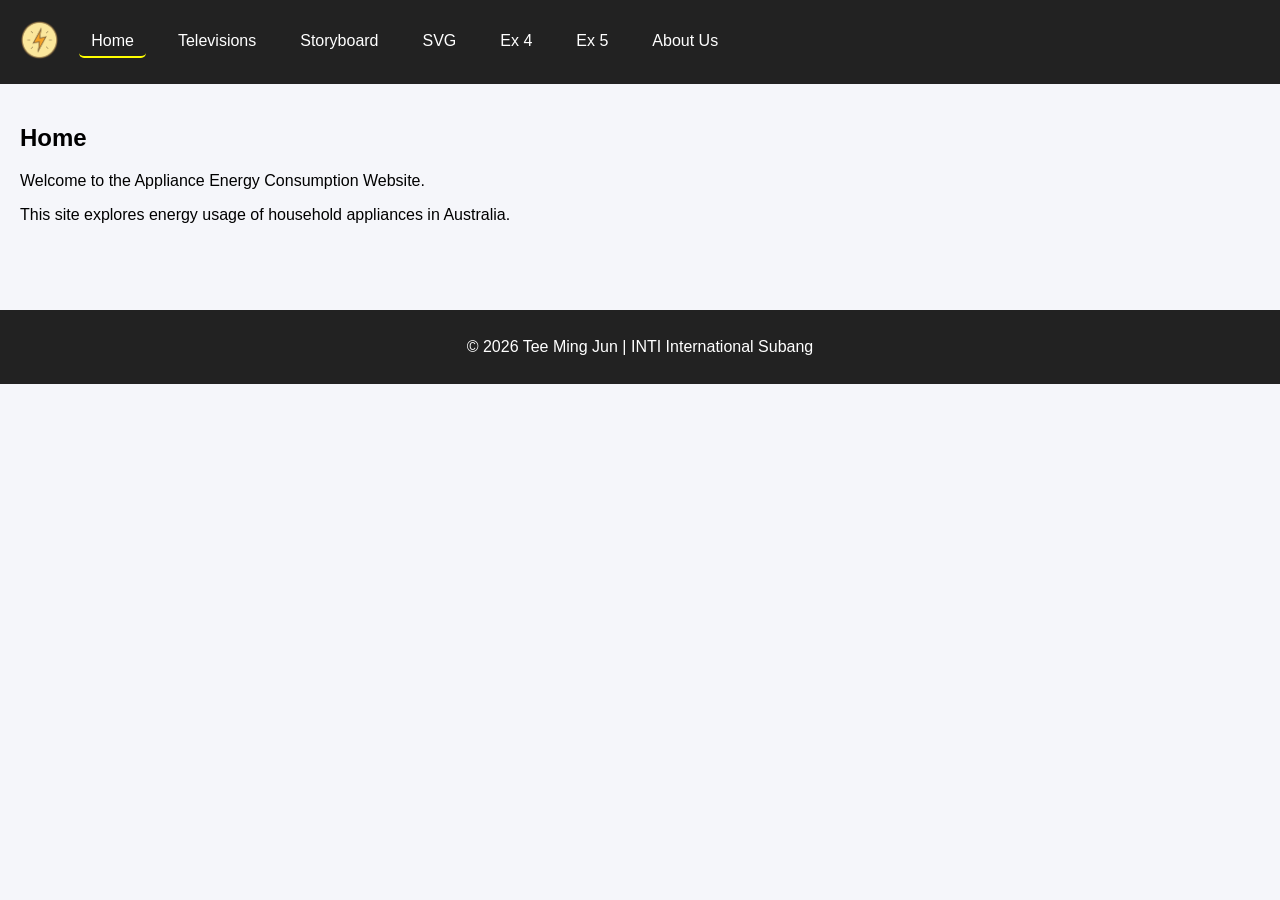
==== Exercise 5/energy-webpage-v1/index.html @ bcf34c3f "5" ====
<!DOCTYPE html>
<html lang="en">
<head>
    <meta charset="UTF-8">
    <title>Web</title>
    <link rel="stylesheet" href="./css/style.css">
</head>
<body>

<header>
    <div class="logo" onclick="showPage('home')">
        <img src="images/PowerIcon.png" alt="Logo">
    </div>

    <nav>
        <ul>
            <li onclick="showPage('home')" id="nav-home" class="active">Home</li>
            <li onclick="showPage('tv')" id="nav-tv">Televisions</li>
            <li onclick="showPage('storyboard')" id="nav-storyboard">Storyboard</li>
            <li onclick="showPage('svg')" id="nav-svg">SVG</li>
            <li onclick="showPage('ex4')" id="nav-ex4">Ex 4</li>
            <li onclick="showPage('ex5')" id="nav-ex5">Ex 5</li>
            <li onclick="showPage('about')" id="nav-about">About Us</li>
        </ul>
    </nav>
</header>

<main>

    <section id="home">
        <h1>Home</h1>
        <p>Welcome to the Appliance Energy Consumption Website.</p>
        <p>This site explores energy usage of household appliances in Australia.</p>
    </section>

    <section id="tv" style="display:none;">
        <h1>Televisions Energy Usage</h1>
        <p>Sample data for TV energy consumption in Australia.</p>

        <table>
            <thead>
                <tr>
                    <th>Brand</th>
                    <th>Size (inch)</th>
                    <th>Power Usage (W)</th>
                    <th>Energy Rating</th>
                </tr>
            </thead>
            <tbody id="tv-table-body">
                <!-- rows populated from CSV via JS -->
            </tbody>
        </table>
    </section>

    <section id="storyboard" style="display:none;">
        <h1>Storyboard</h1>
        <p>Explore visual stories about television energy usage in Australia.</p>

        <div class="home-grid">

            <div class="home-card">
                <div class="home-card-icon">📺</div>
                <h2>TV Screen Frequency in Australia</h2>
                <p>
                    Find out which TV Screens are the most frequent in Australia.
                </p>
                <a href="#" class="storyboard-link" onclick="openStoryboard('frequency')">
                    📖 View Storyboard
                </a>
            </div>

            <div class="home-card">
                <div class="home-card-icon">⚡</div>
                <h2>Screen Technology Power Consumption</h2>
                <p>
                    Compare how different screen technologies consume varying amounts of electricity.
                </p>
                <a href="#" class="storyboard-link" onclick="openStoryboard('technology')">
                    📖 View Storyboard
                </a>
            </div>

        </div>
    </section>

    <!-- svg drawing — exercise 4.1 -->
    <section id="svg" style="display:none;">
        <h1>SVG House &amp; Garden</h1>

        <div class="svg-canvas-wrapper">
            <svg id="house-svg" viewBox="0 0 800 520" xmlns="http://www.w3.org/2000/svg"
                 style="width:100%; max-width:900px; display:block; margin:0 auto; border-radius:12px;">

                <rect x="0" y="0" width="800" height="520" fill="#87CEEB"/>

                <!-- curved hill using quadratic bezier (Q command) -->
                <path d="M0,340 Q200,300 400,320 Q600,340 800,315 L800,520 L0,520 Z"
                      fill="#4a7c3f" stroke="none"/>
                <path d="M0,370 Q200,355 400,360 Q600,365 800,352 L800,520 L0,520 Z"
                      fill="#5d9e50" stroke="none"/>

                <circle cx="680" cy="80" r="48" fill="#FFD700" stroke="#FFA500" stroke-width="3"/>

                <g opacity="0.92">
                    <ellipse cx="150" cy="75" rx="55" ry="28" fill="white"/>
                    <ellipse cx="190" cy="62" rx="38" ry="25" fill="white"/>
                    <ellipse cx="112" cy="68" rx="32" ry="22" fill="white"/>
                </g>
                <g opacity="0.85">
                    <ellipse cx="490" cy="55" rx="48" ry="22" fill="white"/>
                    <ellipse cx="525" cy="44" rx="33" ry="20" fill="white"/>
                    <ellipse cx="460" cy="48" rx="28" ry="18" fill="white"/>
                </g>

                <rect x="250" y="240" width="280" height="200"
                      fill="#c0825a" stroke="#8B5E3C" stroke-width="2"/>

                <!-- roof triangle using M (moveto) and L (lineto) -->
                <path d="M230,245 L390,130 L550,245 Z"
                      fill="#7a3b1e" stroke="#5a2b0e" stroke-width="2"/>

                <rect x="460" y="150" width="36" height="70"
                      fill="#8B5E3C" stroke="#5a2b0e" stroke-width="1.5"/>
                <rect x="455" y="147" width="46" height="10"
                      fill="#5a2b0e" stroke="#5a2b0e" stroke-width="1"/>

                <line x1="468" y1="140" x2="472" y2="120" stroke="#aaa" stroke-width="2.5" stroke-linecap="round" opacity="0.7"/>
                <line x1="478" y1="140" x2="484" y2="115" stroke="#bbb" stroke-width="2" stroke-linecap="round" opacity="0.6"/>
                <line x1="488" y1="143" x2="495" y2="118" stroke="#aaa" stroke-width="2" stroke-linecap="round" opacity="0.5"/>

                <!-- windows share stroke and fill via the group -->
                <g id="window-group" stroke="#5a2b0e" stroke-width="1.5" fill="#d0ecf7">
                    <g transform="translate(275, 275)">
                        <rect x="0" y="0" width="65" height="55" rx="3"/>
                        <line x1="0" y1="27" x2="65" y2="27" stroke="#5a2b0e" stroke-width="1"/>
                        <line x1="32" y1="0" x2="32" y2="55" stroke="#5a2b0e" stroke-width="1"/>
                    </g>
                    <g transform="translate(440, 275)">
                        <rect x="0" y="0" width="65" height="55" rx="3"/>
                        <line x1="0" y1="27" x2="65" y2="27" stroke="#5a2b0e" stroke-width="1"/>
                        <line x1="32" y1="0" x2="32" y2="55" stroke="#5a2b0e" stroke-width="1"/>
                    </g>
                </g>

                <rect x="358" y="350" width="64" height="90"
                      fill="#5a2b0e" stroke="#3d1a08" stroke-width="1.5" rx="3"/>
                <!-- arch drawn with a quadratic bezier over the door rect -->
                <path d="M358,355 Q390,325 422,355" fill="#5a2b0e" stroke="#3d1a08" stroke-width="1.5"/>
                <circle cx="415" cy="398" r="5" fill="#FFD700" stroke="#b8960c" stroke-width="1"/>

                <path d="M355,440 Q330,470 310,500 L470,500 Q450,470 425,440 Z"
                      fill="#c8a87a" stroke="#a07840" stroke-width="1.5" opacity="0.85"/>

                <g transform="translate(155, 0)">
                    <rect x="0" y="370" width="14" height="60" fill="#6B3A2A"/>
                    <ellipse cx="7" cy="358" rx="38" ry="28" fill="#2d7a2d"/>
                    <ellipse cx="7" cy="340" rx="30" ry="25" fill="#3a9e3a"/>
                    <ellipse cx="7" cy="322" rx="22" ry="20" fill="#4ab84a"/>
                    <circle cx="7" cy="310" r="14" fill="#3a9e3a"/>
                </g>

                <g transform="translate(610, 0)">
                    <rect x="0" y="360" width="12" height="65" fill="#6B3A2A"/>
                    <ellipse cx="6" cy="348" rx="33" ry="25" fill="#2d7a2d"/>
                    <ellipse cx="6" cy="330" rx="26" ry="22" fill="#3a9e3a"/>
                    <circle cx="6" cy="316" r="16" fill="#4ab84a"/>
                </g>

                <line x1="100" y1="385" x2="230" y2="378" stroke="#d4b483" stroke-width="3"/>
                <line x1="100" y1="400" x2="230" y2="393" stroke="#d4b483" stroke-width="3"/>
                <g stroke="#c8a060" stroke-width="4" stroke-linecap="round">
                    <line x1="105" y1="370" x2="105" y2="415"/>
                    <line x1="125" y1="370" x2="125" y2="415"/>
                    <line x1="145" y1="370" x2="145" y2="415"/>
                    <line x1="165" y1="370" x2="165" y2="415"/>
                    <line x1="185" y1="370" x2="185" y2="415"/>
                    <line x1="205" y1="370" x2="205" y2="415"/>
                    <line x1="225" y1="370" x2="225" y2="415"/>
                </g>

                <line x1="570" y1="378" x2="700" y2="385" stroke="#d4b483" stroke-width="3"/>
                <line x1="570" y1="393" x2="700" y2="400" stroke="#d4b483" stroke-width="3"/>
                <g stroke="#c8a060" stroke-width="4" stroke-linecap="round">
                    <line x1="575" y1="370" x2="575" y2="415"/>
                    <line x1="595" y1="370" x2="595" y2="415"/>
                    <line x1="615" y1="370" x2="615" y2="415"/>
                    <line x1="635" y1="370" x2="635" y2="415"/>
                    <line x1="655" y1="370" x2="655" y2="415"/>
                    <line x1="675" y1="370" x2="675" y2="415"/>
                    <line x1="695" y1="370" x2="695" y2="415"/>
                </g>

                <g>
                    <circle cx="220" cy="365" r="6" fill="#FF6B6B"/>
                    <circle cx="235" cy="358" r="5" fill="#FFD700"/>
                    <circle cx="248" cy="363" r="6" fill="#FF8C69"/>
                </g>
                <g>
                    <circle cx="550" cy="363" r="6" fill="#FF6B6B"/>
                    <circle cx="565" cy="357" r="5" fill="#FFD700"/>
                    <circle cx="580" cy="362" r="6" fill="#da88ff"/>
                </g>

            </svg>
        </div>

        <!-- shape reference table -->
        <h2>Shape Reference Table</h2>

        <table>
            <thead>
                <tr>
                    <th>Element</th>
                    <th>Key Attributes</th>
                    <th>Used For</th>
                    <th>Example in Code</th>
                </tr>
            </thead>
            <tbody>
    <tr>
        <td>rect</td>
        <td>x, y, width, height</td>
        <td>Sky background</td>
        <td><code>&lt;rect x="0" y="0" width="800" height="520" fill="#87CEEB"/&gt;</code></td>
    </tr>
    <tr>
        <td>rect</td>
        <td>x, y, width, height</td>
        <td>House body</td>
        <td><code>&lt;rect x="250" y="240" width="280" height="200" fill="#c0825a" stroke="#8B5E3C" stroke-width="2"/&gt;</code></td>
    </tr>
    <tr>
        <td>rect</td>
        <td>x, y, width, height, rx</td>
        <td>Window (left)</td>
        <td><code>&lt;rect x="0" y="0" width="65" height="55" rx="3" fill="#d0ecf7" stroke="#5a2b0e" stroke-width="1.5"/&gt;</code></td>
    </tr>
    <tr>
        <td>rect</td>
        <td>x, y, width, height, rx</td>
        <td>Window (right)</td>
        <td><code>&lt;rect x="0" y="0" width="65" height="55" rx="3" fill="#d0ecf7" stroke="#5a2b0e" stroke-width="1.5"/&gt;</code></td>
    </tr>
    <tr>
        <td>rect</td>
        <td>x, y, width, height, rx</td>
        <td>Door</td>
        <td><code>&lt;rect x="358" y="350" width="64" height="90" fill="#5a2b0e" stroke="#3d1a08" stroke-width="1.5" rx="3"/&gt;</code></td>
    </tr>
    <tr>
        <td>rect</td>
        <td>x, y, width, height</td>
        <td>Chimney body</td>
        <td><code>&lt;rect x="460" y="150" width="36" height="70" fill="#8B5E3C" stroke="#5a2b0e" stroke-width="1.5"/&gt;</code></td>
    </tr>
    <tr>
        <td>rect</td>
        <td>x, y, width, height</td>
        <td>Chimney cap</td>
        <td><code>&lt;rect x="455" y="147" width="46" height="10" fill="#5a2b0e" stroke="#5a2b0e" stroke-width="1"/&gt;</code></td>
    </tr>
    <tr>
        <td>rect</td>
        <td>x, y, width, height</td>
        <td>Tree trunk (left)</td>
        <td><code>&lt;rect x="0" y="370" width="14" height="60" fill="#6B3A2A"/&gt;</code></td>
    </tr>
    <tr>
        <td>rect</td>
        <td>x, y, width, height</td>
        <td>Tree trunk (right)</td>
        <td><code>&lt;rect x="0" y="360" width="12" height="65" fill="#6B3A2A"/&gt;</code></td>
    </tr>
    <tr>
        <td>circle</td>
        <td>cx, cy, r</td>
        <td>Sun</td>
        <td><code>&lt;circle cx="680" cy="80" r="48" fill="#FFD700" stroke="#FFA500" stroke-width="3"/&gt;</code></td>
    </tr>
    <tr>
        <td>circle</td>
        <td>cx, cy, r</td>
        <td>Door knob</td>
        <td><code>&lt;circle cx="415" cy="398" r="5" fill="#FFD700" stroke="#b8960c" stroke-width="1"/&gt;</code></td>
    </tr>
    <tr>
        <td>circle</td>
        <td>cx, cy, r</td>
        <td>Left tree crown top</td>
        <td><code>&lt;circle cx="7" cy="310" r="14" fill="#3a9e3a"/&gt;</code></td>
    </tr>
    <tr>
        <td>circle</td>
        <td>cx, cy, r</td>
        <td>Right tree crown top</td>
        <td><code>&lt;circle cx="6" cy="316" r="16" fill="#4ab84a"/&gt;</code></td>
    </tr>
    <tr>
        <td>circle</td>
        <td>cx, cy, r</td>
        <td>Left fence flowers</td>
        <td><code>&lt;circle cx="220" cy="365" r="6" fill="#FF6B6B"/&gt;</code></td>
    </tr>
    <tr>
        <td>circle</td>
        <td>cx, cy, r</td>
        <td>Right fence flowers</td>
        <td><code>&lt;circle cx="550" cy="363" r="6" fill="#FF6B6B"/&gt;</code></td>
    </tr>
    <tr>
        <td>ellipse</td>
        <td>cx, cy, rx, ry</td>
        <td>Cloud (left group)</td>
        <td><code>&lt;ellipse cx="150" cy="75" rx="55" ry="28" fill="white"/&gt;</code></td>
    </tr>
    <tr>
        <td>ellipse</td>
        <td>cx, cy, rx, ry</td>
        <td>Cloud (right group)</td>
        <td><code>&lt;ellipse cx="490" cy="55" rx="48" ry="22" fill="white"/&gt;</code></td>
    </tr>
    <tr>
        <td>ellipse</td>
        <td>cx, cy, rx, ry</td>
        <td>Left tree foliage layers</td>
        <td><code>&lt;ellipse cx="7" cy="358" rx="38" ry="28" fill="#2d7a2d"/&gt;</code></td>
    </tr>
    <tr>
        <td>ellipse</td>
        <td>cx, cy, rx, ry</td>
        <td>Right tree foliage layers</td>
        <td><code>&lt;ellipse cx="6" cy="348" rx="33" ry="25" fill="#2d7a2d"/&gt;</code></td>
    </tr>
    <tr>
        <td>path</td>
        <td>d (M, Q, L, Z)</td>
        <td>Ground hill (back layer)</td>
        <td><code>&lt;path d="M0,340 Q200,300 400,320 Q600,340 800,315 L800,520 L0,520 Z" fill="#4a7c3f"/&gt;</code></td>
    </tr>
    <tr>
        <td>path</td>
        <td>d (M, L, Z)</td>
        <td>Roof triangle</td>
        <td><code>&lt;path d="M230,245 L390,130 L550,245 Z" fill="#7a3b1e" stroke="#5a2b0e" stroke-width="2"/&gt;</code></td>
    </tr>
    <tr>
        <td>path</td>
        <td>d (M, Q)</td>
        <td>Door arch</td>
        <td><code>&lt;path d="M358,355 Q390,325 422,355" fill="#5a2b0e" stroke="#3d1a08" stroke-width="1.5"/&gt;</code></td>
    </tr>
    <tr>
        <td>path</td>
        <td>d (M, Q, L, Z)</td>
        <td>Garden walkway</td>
        <td><code>&lt;path d="M355,440 Q330,470 310,500 L470,500 Q450,470 425,440 Z" fill="#c8a87a" stroke="#a07840" stroke-width="1.5" opacity="0.85"/&gt;</code></td>
    </tr>
    <tr>
        <td>line</td>
        <td>x1, y1, x2, y2</td>
        <td>Chimney smoke</td>
        <td><code>&lt;line x1="468" y1="140" x2="472" y2="120" stroke="#aaa" stroke-width="2.5" stroke-linecap="round" opacity="0.7"/&gt;</code></td>
    </tr>
    <tr>
        <td>line</td>
        <td>x1, y1, x2, y2</td>
        <td>Window dividers (horizontal)</td>
        <td><code>&lt;line x1="0" y1="27" x2="65" y2="27" stroke="#5a2b0e" stroke-width="1"/&gt;</code></td>
    </tr>
    <tr>
        <td>line</td>
        <td>x1, y1, x2, y2</td>
        <td>Window dividers (vertical)</td>
        <td><code>&lt;line x1="32" y1="0" x2="32" y2="55" stroke="#5a2b0e" stroke-width="1"/&gt;</code></td>
    </tr>
    <tr>
        <td>line</td>
        <td>x1, y1, x2, y2</td>
        <td>Left fence rails</td>
        <td><code>&lt;line x1="100" y1="385" x2="230" y2="378" stroke="#d4b483" stroke-width="3"/&gt;</code></td>
    </tr>
    <tr>
        <td>line</td>
        <td>x1, y1, x2, y2</td>
        <td>Left fence posts</td>
        <td><code>&lt;line x1="105" y1="370" x2="105" y2="415" stroke="#c8a060" stroke-width="4" stroke-linecap="round"/&gt;</code></td>
    </tr>
    <tr>
        <td>line</td>
        <td>x1, y1, x2, y2</td>
        <td>Right fence rails</td>
        <td><code>&lt;line x1="570" y1="378" x2="700" y2="385" stroke="#d4b483" stroke-width="3"/&gt;</code></td>
    </tr>
    <tr>
        <td>line</td>
        <td>x1, y1, x2, y2</td>
        <td>Right fence posts</td>
        <td><code>&lt;line x1="575" y1="370" x2="575" y2="415" stroke="#c8a060" stroke-width="4" stroke-linecap="round"/&gt;</code></td>
    </tr>
    <tr>
        <td>g</td>
        <td>opacity</td>
        <td>Left cloud group</td>
        <td><code>&lt;g opacity="0.92"&gt;</code></td>
    </tr>
    <tr>
        <td>g</td>
        <td>opacity</td>
        <td>Right cloud group</td>
        <td><code>&lt;g opacity="0.85"&gt;</code></td>
    </tr>
    <tr>
        <td>g</td>
        <td>id, stroke, fill</td>
        <td>Window group (shared styling)</td>
        <td><code>&lt;g id="window-group" stroke="#5a2b0e" stroke-width="1.5" fill="#d0ecf7"&gt;</code></td>
    </tr>
    <tr>
        <td>g</td>
        <td>transform</td>
        <td>Left tree group</td>
        <td><code>&lt;g transform="translate(155, 0)"&gt;</code></td>
    </tr>
    <tr>
        <td>g</td>
        <td>transform</td>
        <td>Right tree group</td>
        <td><code>&lt;g transform="translate(610, 0)"&gt;</code></td>
    </tr>
    <tr>
        <td>g</td>
        <td>stroke, stroke-width, stroke-linecap</td>
        <td>Left fence posts group</td>
        <td><code>&lt;g stroke="#c8a060" stroke-width="4" stroke-linecap="round"&gt;</code></td>
    </tr>
    <tr>
        <td>g</td>
        <td>stroke, stroke-width, stroke-linecap</td>
        <td>Right fence posts group</td>
        <td><code>&lt;g stroke="#c8a060" stroke-width="4" stroke-linecap="round"&gt;</code></td>
    </tr>
</tbody>
        </table>

        <h2>DOM View</h2>
        <p>A screenshot of the SVG structure seen in the browser's Developer Tools DOM panel.</p>

        <div class="dom-screenshot-wrapper">
            <img src="images/dom.png" alt="DOM screenshot of the SVG house" class="dom-screenshot-img"
                 onerror="this.style.display='none'; document.getElementById('dom-placeholder').style.display='flex';">
            <div class="dom-placeholder" id="dom-placeholder">
                <span class="dom-placeholder-icon">🖥️</span>
                <p>Place your DOM screenshot here as <code>images/dom.png</code></p>
            </div>
        </div>

    </section>
    

    <section id="ex4" style="display:none;">
        <div class="chart-description">
    <h2>Average Power Consumption by TV Brand</h2>
    <p>This chart shows the average energy consumption (watts) of televisions grouped by brand, 
    based on Australian market data. Brands are sorted from highest to lowest average power usage.</p>
</div>

        <div class="responsive-svg-container"></div>
    </section>

    <!-- ── Exercise 5: Multi-chart Dashboard ── -->
    <section id="ex5" style="display:none;">
        <div class="ex5-header">
            <h1>📊 D3 Charts Dashboard</h1>
            <p>Exploring TV energy consumption data across the Australian market using four D3 visualisation types.</p>
        </div>

        <div class="ex5-grid">

            <div class="ex5-card">
                <div class="ex5-card-header">
                    <span class="ex5-chart-icon">🔵</span>
                    <div>
                        <h2>Energy vs Star Rating</h2>
                        <p>Scatter plot showing the relationship between power consumption and energy star rating.</p>
                    </div>
                </div>
                <div class="ex5-chart-container" id="scatter-container"></div>
            </div>

            <div class="ex5-card">
                <div class="ex5-card-header">
                    <span class="ex5-chart-icon">📈</span>
                    <div>
                        <h2>Spot Power Prices (1998–2024)</h2>
                        <p>Line chart showing electricity spot price trends over time.</p>
                    </div>
                </div>
                <div class="ex5-chart-container" id="line-container"></div>
            </div>

            <div class="ex5-card">
                <div class="ex5-card-header">
                    <span class="ex5-chart-icon">📊</span>
                    <div>
                        <h2>55" TV Energy by Screen Type</h2>
                        <p>Average power consumption of 55-inch TVs grouped by screen technology.</p>
                    </div>
                </div>
                <div class="ex5-chart-container" id="bar55-container"></div>
            </div>

            <div class="ex5-card">
                <div class="ex5-card-header">
                    <span class="ex5-chart-icon">🍩</span>
                    <div>
                        <h2>Energy Share by Screen Technology</h2>
                        <p>Total combined energy consumption share across all TVs by screen type.</p>
                    </div>
                </div>
                <div class="ex5-chart-container" id="donut-container"></div>
            </div>

        </div>
    </section>

    <section id="about" style="display:none;">
        <h1>About Us</h1>

        

        <div class="about-container">

            <div class="about-card">
                <h2>Who We Are</h2>
                <p>
                    This website was developed as part of an academic project to raise awareness about
                    household appliance energy consumption. It focuses on helping users understand how
                    everyday appliances, such as televisions, impact electricity usage.
                </p>
            </div>

            <div class="about-card">
                <h2>Our Goal</h2>
                <p>
                    Our goal is to provide simple and accessible information that allows users to make
                    smarter decisions when choosing appliances. By understanding energy usage, users
                    can reduce electricity costs and contribute to a more sustainable environment.
                </p>
            </div>

            <div class="about-card">
                <h2>What We Provide</h2>
                <ul>
                    <li>📊 Realistic appliance energy data</li>
                    <li>📺 Television power consumption insights</li>
                    <li>⚡ Easy-to-read comparison tables</li>
                    <li>🌱 Awareness of energy efficiency</li>
                </ul>
            </div>

            <div class="about-card">
                <h2>Future Improvements</h2>
                <p>
                    In the future, this platform can be expanded to include more appliances,
                    interactive charts, and personalized recommendations for energy-saving solutions.
                </p>
            </div>

        </div>
    </section>

</main>

<!-- footer -->
<footer>
    <p>© 2026 Tee Ming Jun | INTI International Subang</p>
</footer>

<!-- storyboard modal — shown/hidden via JS -->
<div id="storyboard-modal" class="modal-overlay" onclick="closeStoryboardOnOverlay(event)">
    <div class="modal-box">

        <div class="modal-header">
            <h2 id="modal-title">Storyboard</h2>
            <button class="modal-close" onclick="closeStoryboard()">✕</button>
        </div>

        <div class="slideshow-container">
            <div class="slide-image-wrapper">
                <img id="slide-img" src="" alt="Storyboard Panel">
                <div class="slide-placeholder" id="slide-placeholder">
                    <span class="placeholder-icon">🖼️</span>
                    <span class="placeholder-label" id="placeholder-label">Panel 1</span>
                </div>
            </div>

            <p id="slide-desc" class="slide-description">Description goes here.</p>

            <div class="slide-nav">
                <button class="slide-btn" onclick="prevSlide()">&#8592; Prev</button>
                <span id="slide-counter" class="slide-counter">1 / 6</span>
                <button class="slide-btn" onclick="nextSlide()">Next &#8594;</button>
            </div>

            <div class="slide-dots" id="slide-dots"></div>
        </div>

    </div>
</div>
<script src="https://d3js.org/d3.v7.min.js"></script>
<script src="./js/script.js"></script>
<script src="./js/ex5-scatter.js"></script>
<script src="./js/ex5-line.js"></script>
<script src="./js/ex5-bar55.js"></script>
<script src="./js/ex5-donut.js"></script>
<script src="./js/ex5-loader.js"></script>
</body>
</html>
---- Exercise 5/energy-webpage-v1/css/style.css ----
body {
    margin: 0;
    font-family: Arial, sans-serif;
    background-color: #f5f6fa;
}

/* header */
header {
    display: flex;
    align-items: center;
    background-color: #222;
    color: white;
    padding: 10px 20px;
}

.logo img {
    height: 40px;
    cursor: pointer;
}

nav ul {
    list-style: none;
    display: flex;
    margin-left: 20px;
    padding: 0;
}

nav ul li {
    margin-right: 20px;
    cursor: pointer;
    padding: 6px 12px;
    border-radius: 5px;
    transition: background 0.2s ease;
}

nav ul li:hover {
    background-color: #555;
}

.active {
    border-bottom: 2px solid yellow;
}

/* main layout */
main {
    padding: 20px;
    padding-bottom: 70px;
}

section {
    display: none;
}

#home {
    display: block;
}

/* home page cards */
.home-grid {
    display: grid;
    grid-template-columns: repeat(auto-fit, minmax(280px, 1fr));
    gap: 24px;
    margin-top: 28px;
}

.home-card {
    background-color: #ffffff;
    border-radius: 14px;
    padding: 28px 24px;
    box-shadow: 0 4px 14px rgba(0, 0, 0, 0.08);
    transition: transform 0.25s ease, box-shadow 0.25s ease;
    display: flex;
    flex-direction: column;
    gap: 12px;
}

.home-card:hover {
    transform: translateY(-6px);
    box-shadow: 0 10px 28px rgba(0, 0, 0, 0.13);
}

.home-card-icon {
    font-size: 2.2rem;
}

.home-card h2 {
    margin: 0;
    font-size: 1.15rem;
    color: #1a1a2e;
    line-height: 1.35;
}

.home-card p {
    margin: 0;
    color: #555;
    line-height: 1.65;
    font-size: 0.95rem;
    flex: 1;
}

.storyboard-link {
    display: inline-block;
    margin-top: 6px;
    padding: 9px 18px;
    background-color: #222;
    color: #f5c518;
    text-decoration: none;
    border-radius: 8px;
    font-size: 0.9rem;
    font-weight: bold;
    letter-spacing: 0.3px;
    transition: background 0.2s ease, transform 0.15s ease;
    align-self: flex-start;
}

.storyboard-link:hover {
    background-color: #444;
    transform: translateY(-2px);
}

/* table */
table {
    width: 100%;
    border-collapse: collapse;
    margin-top: 20px;
    background-color: white;
    border-radius: 8px;
    overflow: hidden;
}

th, td {
    border: 1px solid #ddd;
    padding: 12px;
    text-align: center;
}

th {
    background-color: #333;
    color: white;
}

tr:nth-child(even) {
    background-color: #f9f9f9;
}

/* about section cards */
.about-container {
    display: grid;
    grid-template-columns: repeat(auto-fit, minmax(250px, 1fr));
    gap: 20px;
    margin-top: 20px;
}

.about-card {
    background-color: #ffffff;
    border-radius: 12px;
    padding: 20px;
    box-shadow: 0 4px 10px rgba(0, 0, 0, 0.08);
    transition: transform 0.25s ease, box-shadow 0.25s ease;
}

.about-card:hover {
    transform: translateY(-6px);
    box-shadow: 0 8px 20px rgba(0, 0, 0, 0.12);
}

.about-card h2 {
    margin-top: 0;
    margin-bottom: 10px;
    color: #222;
}

.about-card p {
    color: #555;
    line-height: 1.6;
}

.about-card ul {
    padding-left: 20px;
    margin: 0;
    color: #555;
}

.about-card li {
    margin-bottom: 8px;
}

/* footer */
footer {
    text-align: center;
    padding: 12px;
    background-color: #222;
    color: white;
}

/* modal overlay */
.modal-overlay {
    display: none;
    position: fixed;
    inset: 0;
    background: rgba(0, 0, 0, 0.65);
    z-index: 1000;
    align-items: center;
    justify-content: center;
    padding: 20px;
    box-sizing: border-box;
}

.modal-box {
    background: #fff;
    border-radius: 16px;
    width: 100%;
    max-width: 680px;
    max-height: 90vh;
    overflow-y: auto;
    box-shadow: 0 20px 60px rgba(0, 0, 0, 0.3);
    display: flex;
    flex-direction: column;
}

.modal-header {
    display: flex;
    align-items: center;
    justify-content: space-between;
    padding: 20px 24px 14px;
    border-bottom: 1px solid #eee;
}

.modal-header h2 {
    margin: 0;
    font-size: 1.1rem;
    color: #1a1a2e;
}

.modal-close {
    background: #f0f0f0;
    border: none;
    border-radius: 50%;
    width: 34px;
    height: 34px;
    font-size: 1rem;
    cursor: pointer;
    display: flex;
    align-items: center;
    justify-content: center;
    transition: background 0.2s;
    flex-shrink: 0;
}

.modal-close:hover {
    background: #ddd;
}

/* storyboard slideshow */
.slideshow-container {
    padding: 20px 24px 24px;
    display: flex;
    flex-direction: column;
    gap: 16px;
}

.slide-image-wrapper {
    width: 100%;
    aspect-ratio: 16 / 9;
    border-radius: 10px;
    overflow: hidden;
    background: #f0f0f0;
    position: relative;
    display: flex;
    align-items: center;
    justify-content: center;
}

#slide-img {
    width: 100%;
    height: 100%;
    object-fit: cover;
    display: none;
}

.slide-placeholder {
    display: flex;
    flex-direction: column;
    align-items: center;
    justify-content: center;
    gap: 10px;
    color: #aaa;
    width: 100%;
    height: 100%;
}

.placeholder-icon {
    font-size: 3rem;
    opacity: 0.45;
}

.placeholder-label {
    font-size: 0.95rem;
    font-weight: bold;
    color: #bbb;
    letter-spacing: 0.5px;
}

.slide-description {
    margin: 0;
    font-size: 0.93rem;
    color: #444;
    line-height: 1.65;
    background: #f8f8f8;
    border-left: 4px solid #222;
    padding: 12px 14px;
    border-radius: 0 8px 8px 0;
}

.slide-nav {
    display: flex;
    align-items: center;
    justify-content: center;
    gap: 16px;
}

.slide-btn {
    background-color: #222;
    color: #f5c518;
    border: none;
    padding: 9px 20px;
    border-radius: 8px;
    cursor: pointer;
    font-size: 0.9rem;
    font-weight: bold;
    transition: background 0.2s ease, transform 0.15s ease;
}

.slide-btn:hover {
    background-color: #444;
    transform: translateY(-2px);
}

.slide-counter {
    font-size: 0.9rem;
    color: #666;
    min-width: 50px;
    text-align: center;
}

.slide-dots {
    display: flex;
    justify-content: center;
    gap: 8px;
}

.dot {
    width: 10px;
    height: 10px;
    border-radius: 50%;
    background: #ccc;
    cursor: pointer;
    transition: background 0.2s ease, transform 0.15s ease;
    display: inline-block;
}

.dot.active {
    background: #222;
    transform: scale(1.25);
}

.dot:hover {
    background: #888;
}

/* ── Ex 4 SVG section ── */
.svg-canvas-wrapper {
    background: #fff;
    border-radius: 14px;
    padding: 20px;
    margin: 24px 0;
    box-shadow: 0 4px 18px rgba(0, 0, 0, 0.1);
    border: 2px solid #e0e0e0;
}

#house-svg {
    width: 100%;
    max-width: 100%;
    display: block;
    margin: 0 auto;
    border-radius: 12px;
}

/* Reference table: left-aligned, readable font */
#svg td {
    text-align: left;
}

#svg td code {
    word-break: break-all;
    font-size: 0.82rem;
    background: #f0f0f0;
    border-radius: 3px;
    padding: 2px 5px;
    color: #c0392b;
}

/* DOM screenshot */
.dom-screenshot-wrapper {
    background: #fff;
    border-radius: 12px;
    overflow: hidden;
    box-shadow: 0 3px 12px rgba(0, 0, 0, 0.08);
    border: 1px solid #e8e8e8;
    max-width: 1500px;
    min-height: 160px;
    display: flex;
    align-items: center;
    justify-content: center;
}

.dom-screenshot-img {
    width: 100%;
    height: auto;
    display: block;
    border-radius: 12px;
}

.dom-placeholder {
    display: none;
    flex-direction: column;
    align-items: center;
    justify-content: center;
    gap: 12px;
    padding: 48px 24px;
    color: #aaa;
    text-align: center;
}

.dom-placeholder-icon {
    font-size: 3rem;
    opacity: 0.4;
}

.dom-placeholder p {
    margin: 0;
    font-size: 0.93rem;
    color: #bbb;
    line-height: 1.6;
}

.dom-placeholder code {
    background: #f0f0f0;
    border-radius: 3px;
    padding: 2px 6px;
    color: #c0392b;
    font-size: 0.85rem;
}

/* Collapsible section headers in Ex 4 */
.svg-section-toggle {
    display: flex;
    align-items: center;
    justify-content: space-between;
    cursor: pointer;
    background: #222;
    color: #f5c518;
    padding: 10px 16px;
    border-radius: 8px;
    margin-top: 18px;
    user-select: none;
}

.svg-section-toggle h2 {
    margin: 0;
    font-size: 0.95rem;
    color: #f5c518;
}

.svg-section-toggle .toggle-icon {
    font-size: 0.85rem;
    transition: transform 0.25s ease;
}

.svg-section-toggle.open .toggle-icon {
    transform: rotate(180deg);
}

.svg-collapsible {
    overflow: hidden;
    max-height: 0;
    transition: max-height 0.35s ease;
}

.svg-collapsible.open {
    max-height: 9999px;
}

/* ── Exercise 4.3 D3 ── */

.responsive-svg-container {
    margin-right: auto;
    margin-left: auto;
    width: 100%;
    max-width: 1200px;
    background: #fff;
    border-radius: 14px;
    padding: 20px;
    box-sizing: border-box;
    box-shadow: 0 4px 18px rgba(0, 0, 0, 0.08);
}

/* ── D3 Bar Chart Labels ── */
.bar-label {
    font-family: sans-serif;
    font-size: 11px;
    fill: #333;
    text-anchor: end;
}

.bar-value {
    font-family: sans-serif;
    font-size: 11px;
    fill: #333;
}

.bar-rect {
    fill: blue;
}
/* ── Exercise 5: Dashboard ── */
.ex5-header {
    margin-bottom: 24px;
}

.ex5-header h1 {
    margin: 0 0 8px;
    font-size: 1.6rem;
    color: #1a1a2e;
}

.ex5-header p {
    margin: 0;
    color: #666;
    font-size: 0.95rem;
}

.ex5-grid {
    display: grid;
    grid-template-columns: repeat(auto-fit, minmax(480px, 1fr));
    gap: 24px;
}

.ex5-card {
    background: #fff;
    border-radius: 14px;
    padding: 20px 24px;
    box-shadow: 0 4px 18px rgba(0,0,0,0.08);
    border: 1px solid #ececec;
    transition: box-shadow 0.2s ease;
}

.ex5-card:hover {
    box-shadow: 0 8px 28px rgba(0,0,0,0.12);
}

.ex5-card-header {
    display: flex;
    align-items: flex-start;
    gap: 14px;
    margin-bottom: 16px;
    border-bottom: 1px solid #f0f0f0;
    padding-bottom: 14px;
}

.ex5-chart-icon {
    font-size: 1.8rem;
    flex-shrink: 0;
    margin-top: 2px;
}

.ex5-card-header h2 {
    margin: 0 0 4px;
    font-size: 1rem;
    color: #1a1a2e;
}

.ex5-card-header p {
    margin: 0;
    font-size: 0.85rem;
    color: #777;
    line-height: 1.5;
}

.ex5-chart-container {
    width: 100%;
    min-height: 260px;
}

/* D3 chart grid lines styling */
.ex5-chart-container .grid line {
    stroke: #eee;
    stroke-dasharray: 3,3;
}

.ex5-chart-container .grid .domain {
    display: none;
}

@media (max-width: 600px) {
    .ex5-grid {
        grid-template-columns: 1fr;
    }
}
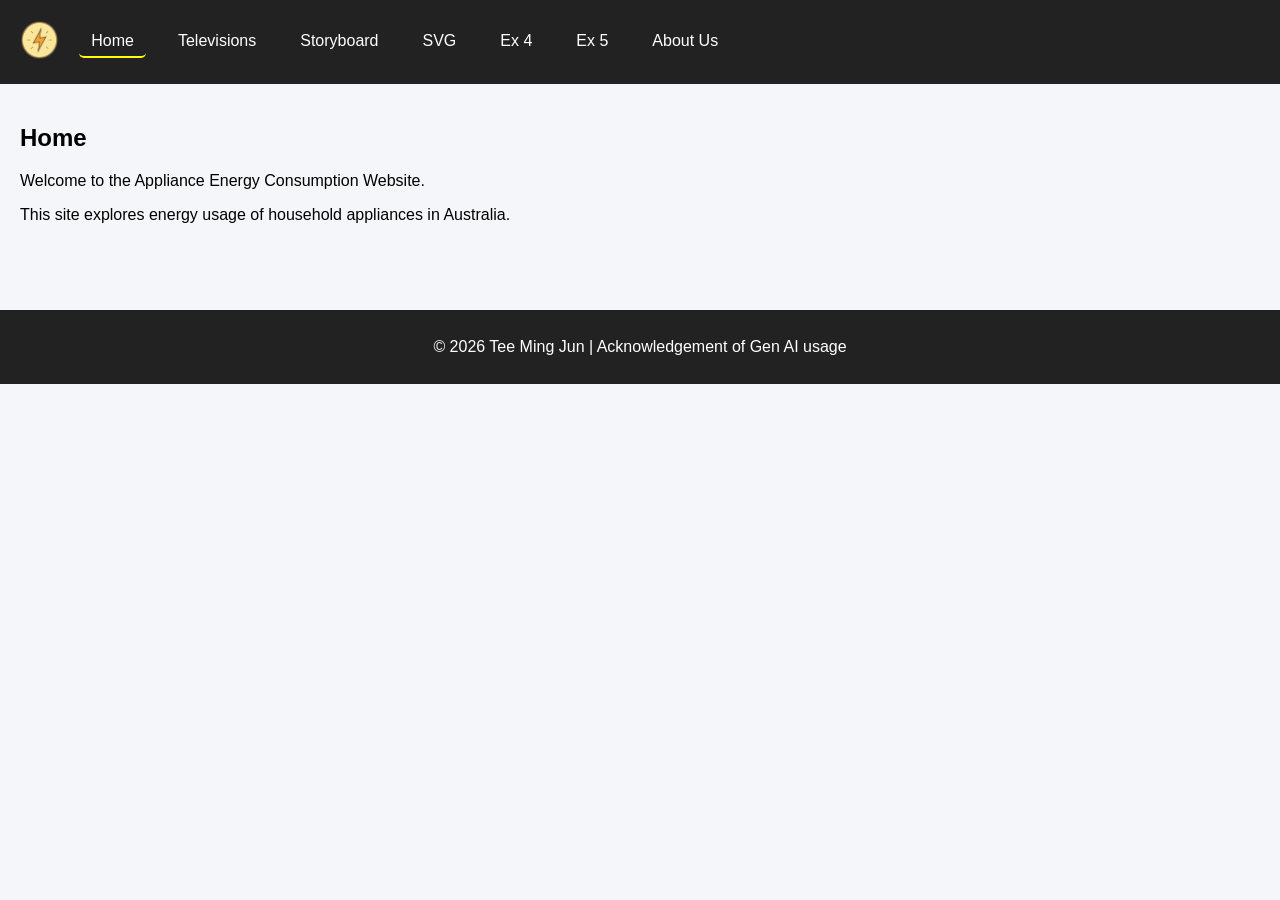
==== commit be9079b1: "Update index.html" ====
--- a/Exercise 5/energy-webpage-v1/index.html
+++ b/Exercise 5/energy-webpage-v1/index.html
@@ -573,7 +573,7 @@
 
 <!-- footer -->
 <footer>
-    <p>© 2026 Tee Ming Jun | INTI International Subang</p>
+    <p>© 2026 Tee Ming Jun | Acknowledgement of Gen AI usage</p>
 </footer>
 
 <!-- storyboard modal — shown/hidden via JS -->
